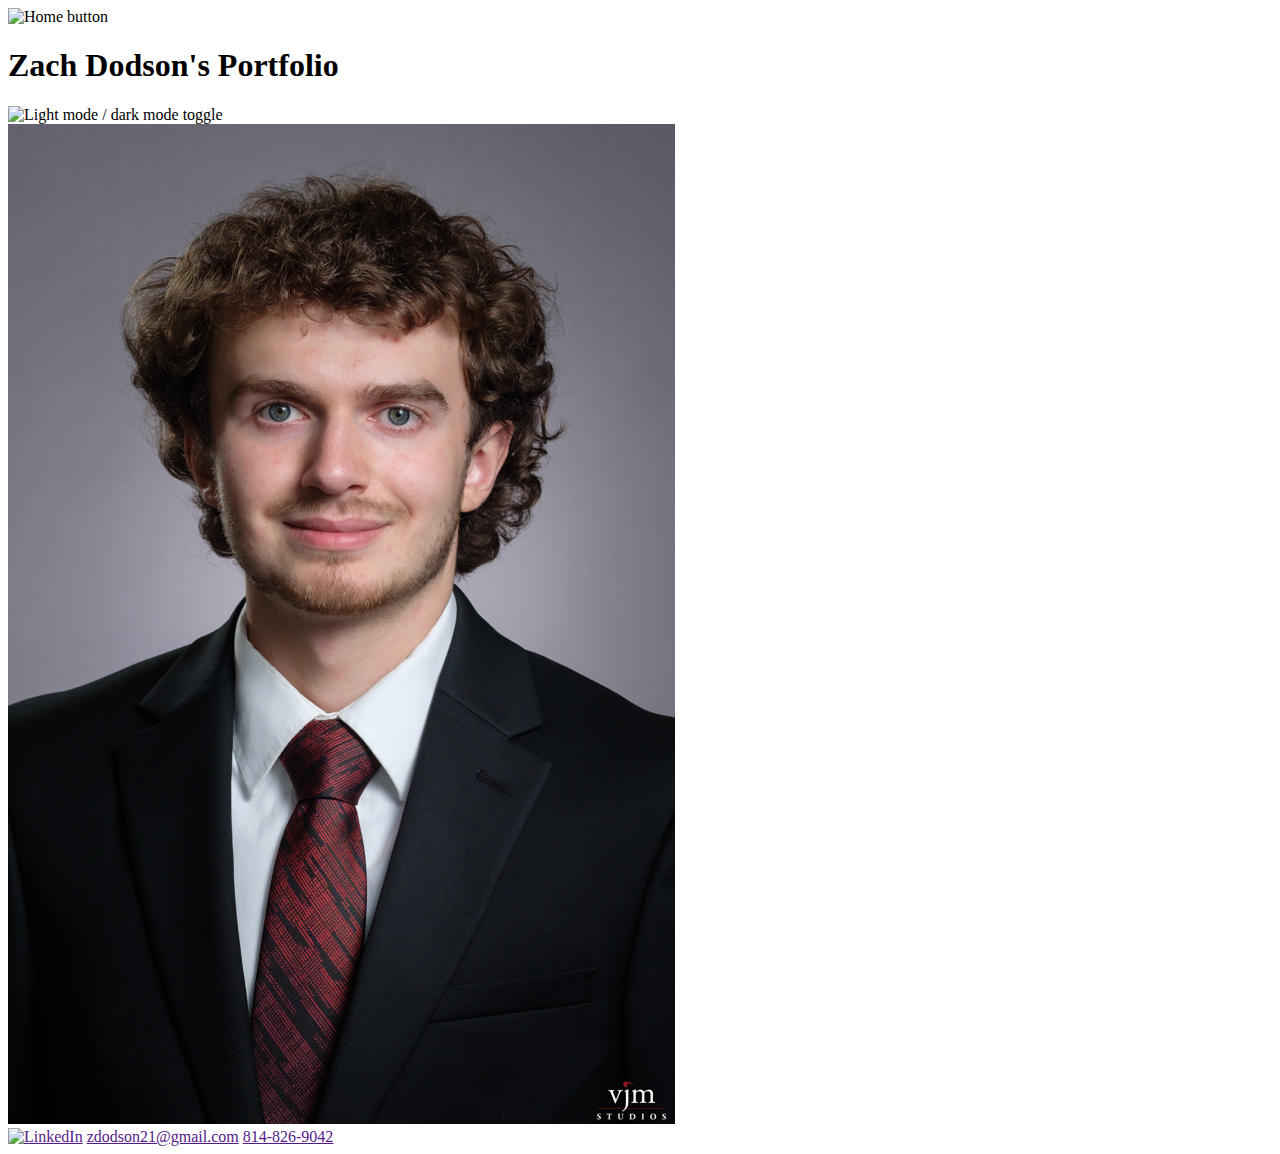
==== index.html @ b82ce18b "Removed nav button script line, will put back when I can properly implement navigation buttons" ====
<!DOCTYPE html>
<html lang="en">
<head>
    <meta charset="UTF-8">
    <meta http-equiv="X-UA-Compatible" content="IE=edge">
    <meta name="viewport" content="width=device-width, initial-scale=1.0">
    <title>Zach Dodson's Portfolio</title>
    <link rel="stylesheet" href="css/style.css">
</head>
<body>
    <header>
        <!-- I want the header to use the grid CSS format, in hopes that it becomes easy to align the home button to the left,
             the heading to the middle, and the light mode / dark mode toggle to the left -->
        <div id="header-top">
            <img src="" alt="Home button">
            <h1>Zach Dodson's Portfolio</h1>
            <img src="" alt="Light mode / dark mode toggle">
        </div>
    </header>
    <main>
        <img src="images/Suit Pic.jpg" alt="Image of Zach Dodson"> <!-- Decrease in size -->
    </main>
    <footer>
        <!-- Grid, same as the header -->
        <a href=""><img src="" alt="LinkedIn"></a>
        <a href="">zdodson21@gmail.com</a>
        <a href="">814-826-9042</a>
    </footer>
</body>
</html>
---- css/style.css ----
/* Whole Body */

/* I want the whole page to be padded on the left and right, that way nothing is touching the edge of the window */

/* Header */

/* Main */

/* Footer */
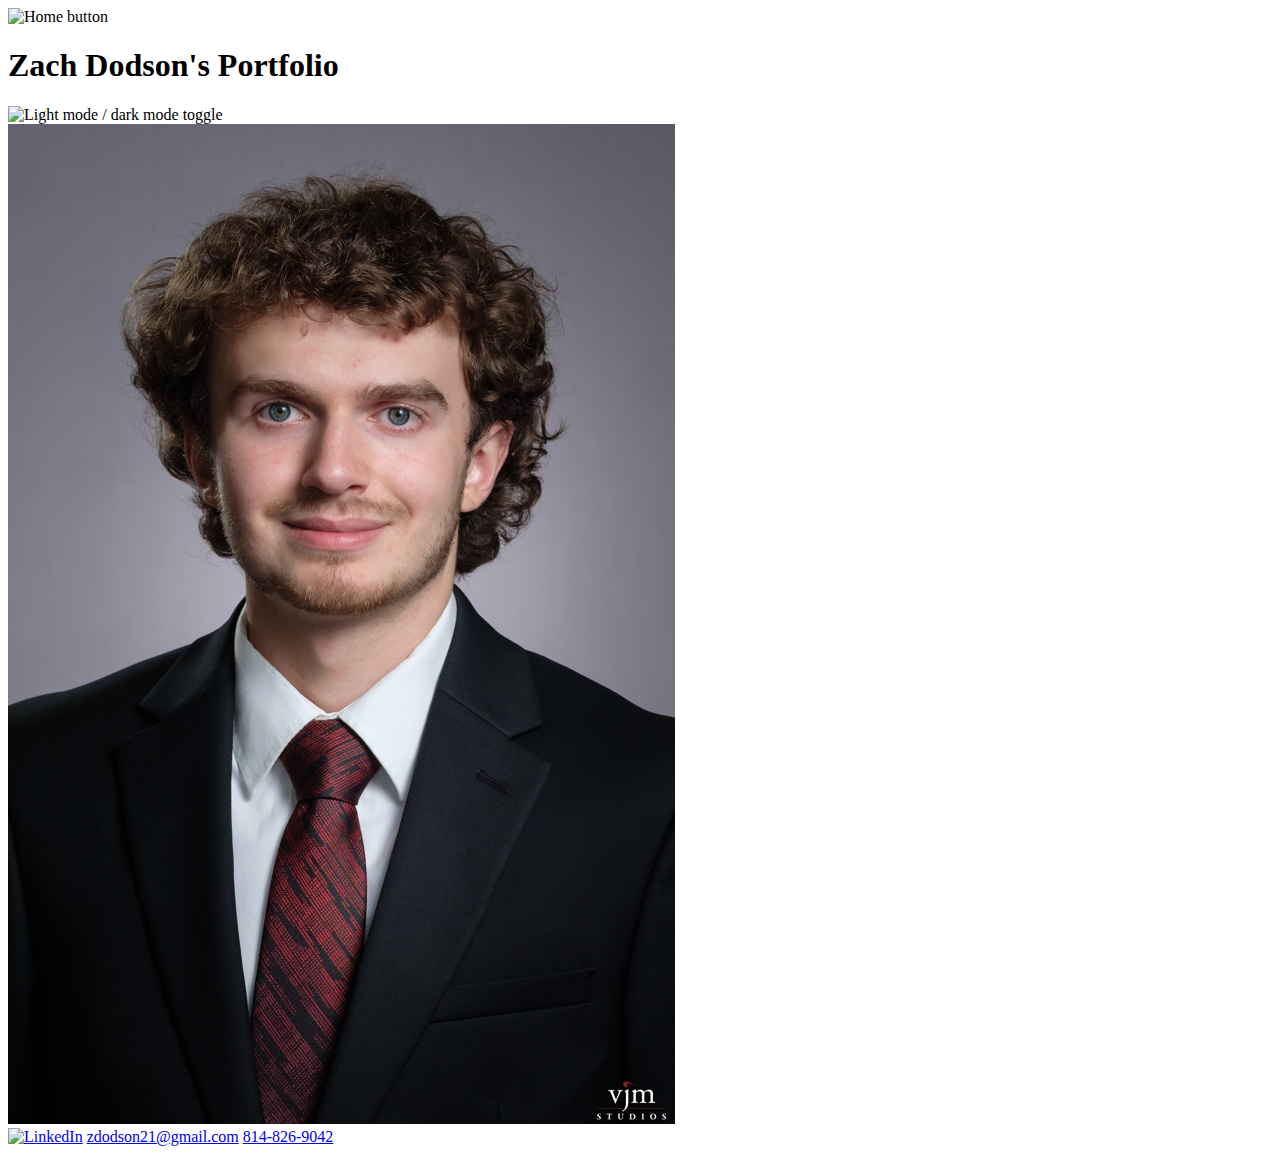
==== commit 79884b5a: "made all footer anchors lead to the appropriate spot, with email link opening email client, and phon" ====
--- a/index.html
+++ b/index.html
@@ -22,9 +22,9 @@
     </main>
     <footer>
         <!-- Grid, same as the header -->
-        <a href=""><img src="" alt="LinkedIn"></a>
-        <a href="">zdodson21@gmail.com</a>
-        <a href="">814-826-9042</a>
+        <a href="https://www.linkedin.com/in/zachary-dodson-605531218/"><img src="" alt="LinkedIn"></a>
+        <a href="mailto:zdodson21@gmail.com">zdodson21@gmail.com</a>
+        <a href="tel:814-826-9042">814-826-9042</a>
     </footer>
 </body>
 </html>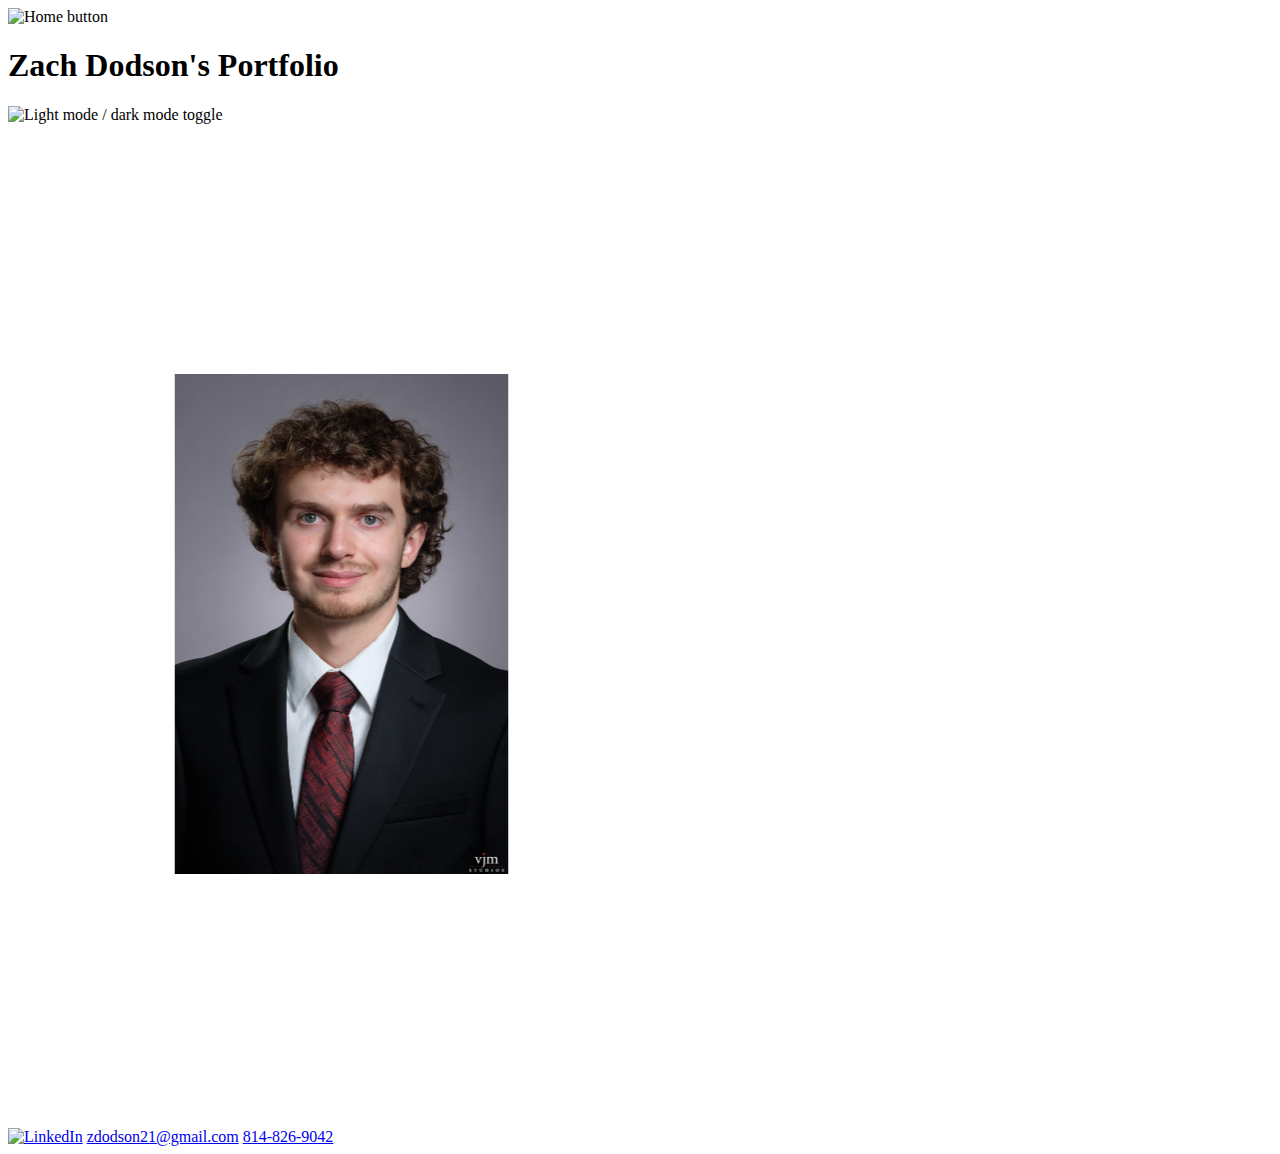
==== commit f929c758: "scaled image of myself, added a note for future CSS modification" ====
--- a/index.html
+++ b/index.html
@@ -9,22 +9,31 @@
 </head>
 <body>
     <header>
-        <!-- I want the header to use the grid CSS format, in hopes that it becomes easy to align the home button to the left,
-             the heading to the middle, and the light mode / dark mode toggle to the left -->
+        <!-- I want the header to use the grid CSS format (if it works how I think it does),
+             in hopes that it becomes easy to align the home button to the left,
+             the heading to the middle, and the light mode / dark mode toggle to the right -->
         <div id="header-top">
             <img src="" alt="Home button">
             <h1>Zach Dodson's Portfolio</h1>
             <img src="" alt="Light mode / dark mode toggle">
         </div>
+        <nav>
+            <!-- Navigation buttons to get around website. Trying to figure out best way to do this, possibly with JavaScript -->
+        </nav>
     </header>
     <main>
-        <img src="images/Suit Pic.jpg" alt="Image of Zach Dodson"> <!-- Decrease in size -->
+        <img src="images/Suit Pic.jpg" alt="Image of Zach Dodson" style="scale: 50%;"> <!-- Decrease in size, probably need to change padding / margin -->
+        <div>
+            <!-- This section will be used for the auto scrolling "languages I know" squares -->
+        </div>
     </main>
     <footer>
         <!-- Grid, same as the header -->
-        <a href="https://www.linkedin.com/in/zachary-dodson-605531218/"><img src="" alt="LinkedIn"></a>
-        <a href="mailto:zdodson21@gmail.com">zdodson21@gmail.com</a>
-        <a href="tel:814-826-9042">814-826-9042</a>
+        <div id="contact-me">
+            <a href="https://www.linkedin.com/in/zachary-dodson-605531218/"><img src="" alt="LinkedIn"></a>
+            <a href="mailto:zdodson21@gmail.com">zdodson21@gmail.com</a>
+            <a href="tel:814-826-9042">814-826-9042</a>
+        </div>
     </footer>
 </body>
 </html>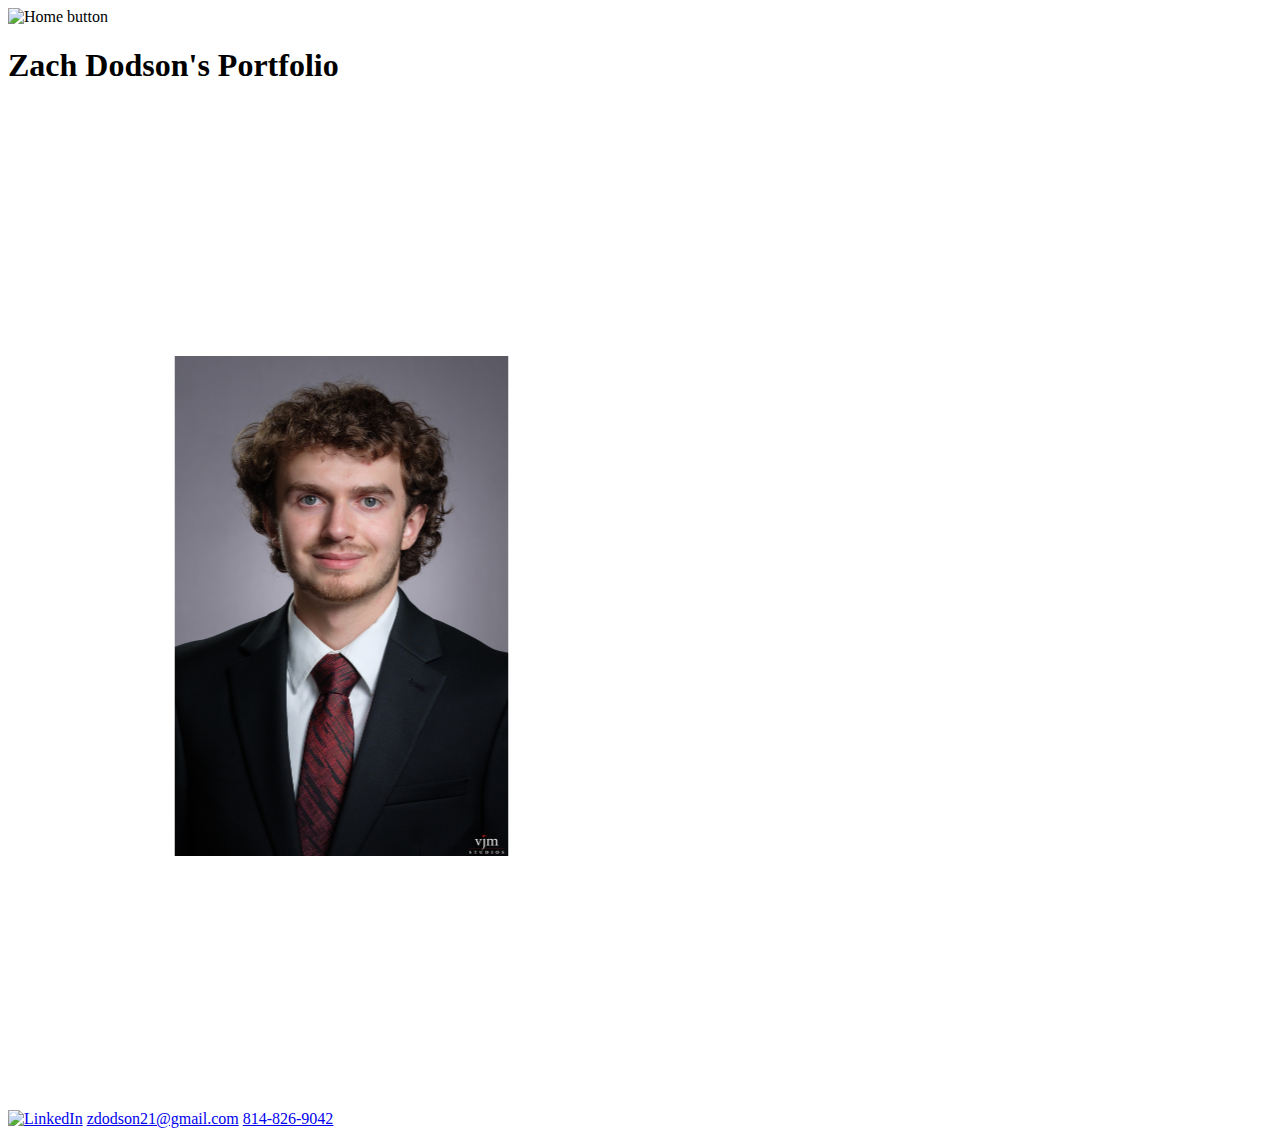
==== commit 3e667dae: "Removed light mode / dark mode toggle image tag, placed comment for what can go in it's place" ====
--- a/index.html
+++ b/index.html
@@ -15,7 +15,7 @@
         <div id="header-top">
             <img src="" alt="Home button">
             <h1>Zach Dodson's Portfolio</h1>
-            <img src="" alt="Light mode / dark mode toggle">
+            <!-- Maybe make a hamburger menu which pops out a menu, which can be used for navigation??? -->
         </div>
         <nav>
             <!-- Navigation buttons to get around website. Trying to figure out best way to do this, possibly with JavaScript -->
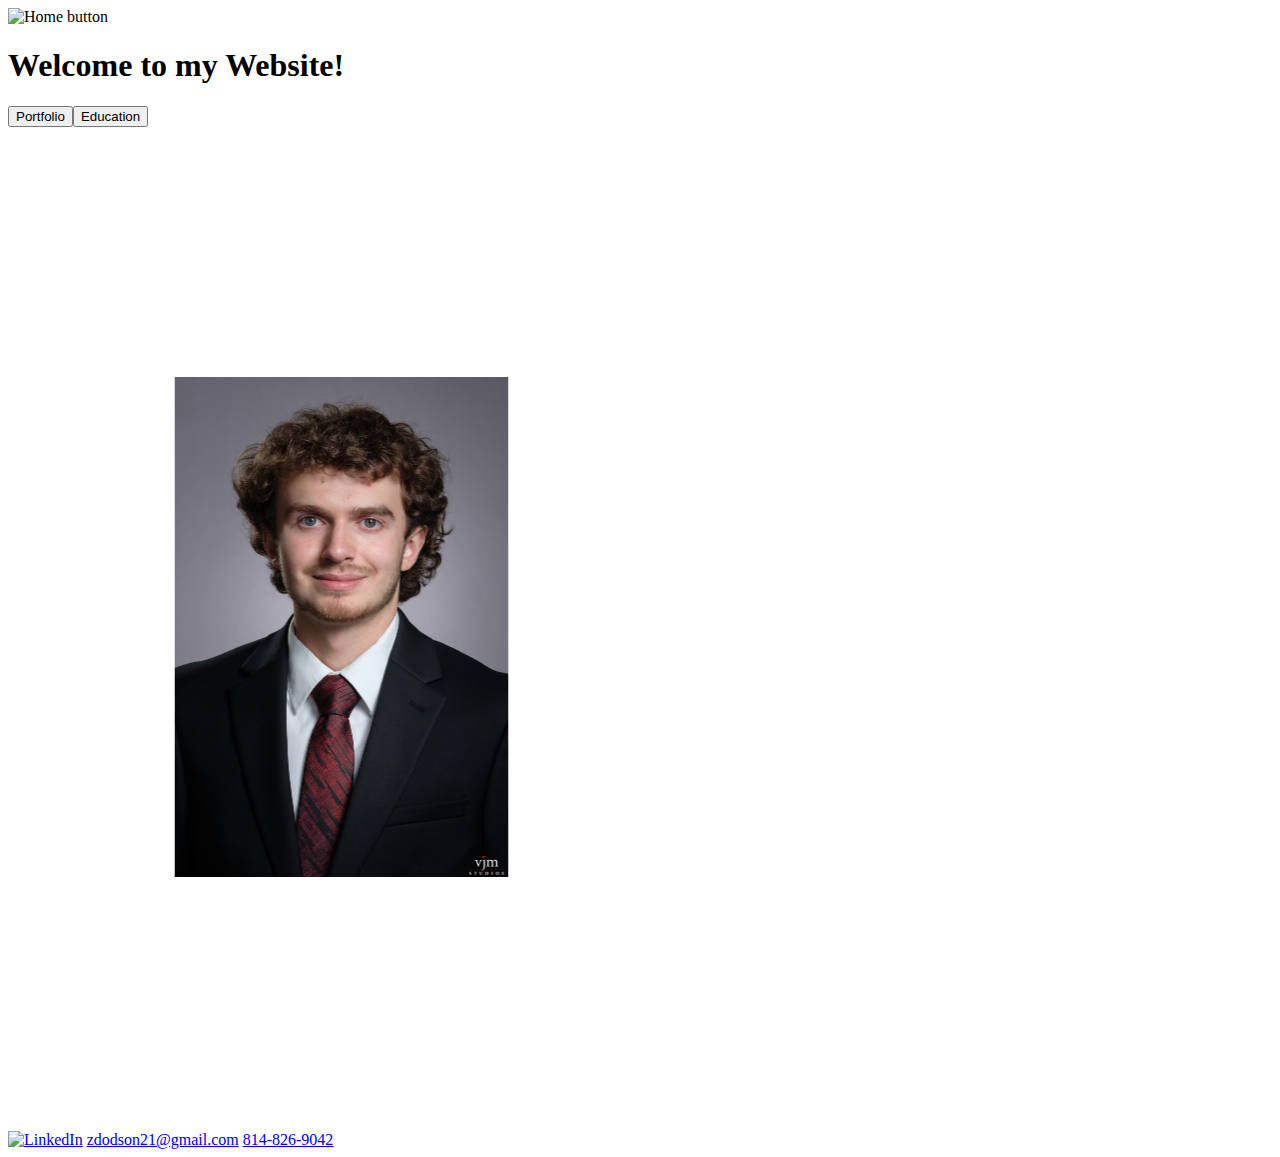
==== commit 81a17284: "Added navigation buttons (without functionality) using JavaScript. Still need to make them link to o" ====
--- a/index.html
+++ b/index.html
@@ -4,23 +4,23 @@
     <meta charset="UTF-8">
     <meta http-equiv="X-UA-Compatible" content="IE=edge">
     <meta name="viewport" content="width=device-width, initial-scale=1.0">
-    <title>Zach Dodson's Portfolio</title>
+    <title>Zach Dodson's Website</title>
     <link rel="stylesheet" href="css/style.css">
 </head>
 <body>
     <header>
         <!-- I want the header to use the grid CSS format (if it works how I think it does),
              in hopes that it becomes easy to align the home button to the left,
-             the heading to the middle, and the light mode / dark mode toggle to the right -->
+             the heading to the middle. Maybe see if this can be done in JavaScript as well to reduce duplicate coding -->
         <div id="header-top">
             <img src="" alt="Home button">
-            <h1>Zach Dodson's Portfolio</h1>
+            <h1>Welcome to my Website!</h1>
             <!-- Maybe make a hamburger menu which pops out a menu, which can be used for navigation??? -->
         </div>
-        <nav>
-            <!-- Navigation buttons to get around website. Trying to figure out best way to do this, possibly with JavaScript -->
+        <nav id="common-buttons">
+            <script src="script/navigation-button.js"></script>
         </nav>
-    </header>
+    </header> <!-- Most of this should be doable using JavaScript and CSS, that way it all looks the same across pages -->
     <main>
         <img src="images/Suit Pic.jpg" alt="Image of Zach Dodson" style="scale: 50%;"> <!-- Decrease in size, probably need to change padding / margin -->
         <div>
@@ -29,7 +29,7 @@
     </main>
     <footer>
         <!-- Grid, same as the header -->
-        <div id="contact-me">
+        <div id="contact-me"> <!-- TODO Replace with link to contact me page -->
             <a href="https://www.linkedin.com/in/zachary-dodson-605531218/"><img src="" alt="LinkedIn"></a>
             <a href="mailto:zdodson21@gmail.com">zdodson21@gmail.com</a>
             <a href="tel:814-826-9042">814-826-9042</a>
